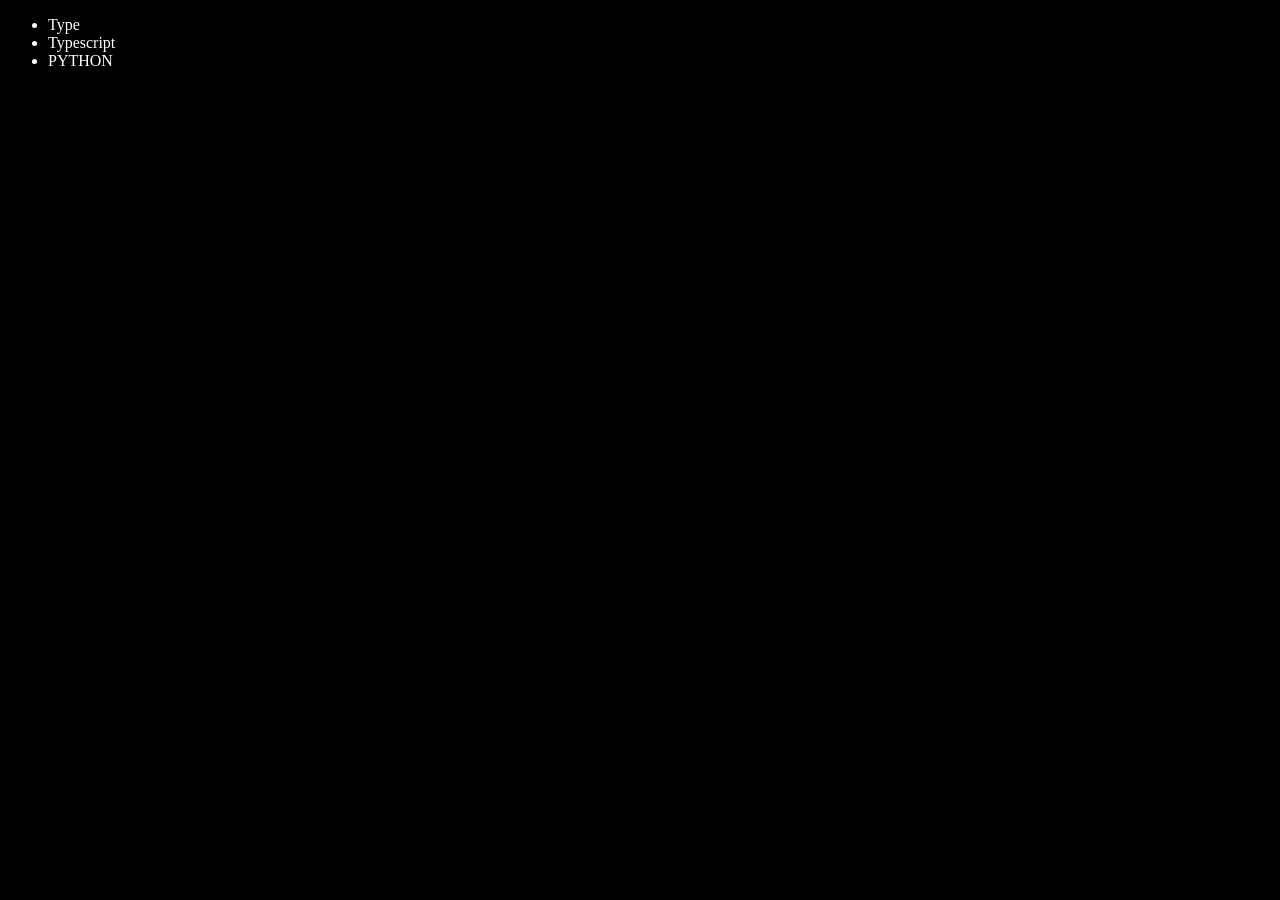
==== my.html @ 00fa660e "Revision of DOM Manipulation" ====
<!-- <!DOCTYPE html>
<html lang="en">

<head>
    <meta charset="UTF-8">
    <title>DOM Learning</title>
    <style>
        .bg-black {
            background-color: black;
            color: white;
        }
    </style>
</head>

<body class="bg-black">
    <div class="parent">
        <div class="day">Monday</div>
        <div class="day">Tuesday</div>
        <div class="day">Wednesday</div>
        <div class="day">Thursday</div>
    </div>
</body>
<script>
    const parent = document.querySelector('.parent');
    // console.log(parent);
    // console.log(parent.children);
    // console.log(parent.children[0]);

    // for (let i = 0; i < parent.children.length; i++) {
    //    console.log(parent.children[i].innerHTML);
    // }
    parent.children[0].style.color = " pink"
    console.log(parent.firstElementChild);
    console.log(parent.lastElementChild);

    const dayOne = document.querySelector('.day')
    console.log(dayOne);
    console.log(dayOne.parentElement);
    console.log(dayOne.nextElementSibling);
    // console.log("NODES: ",parent.childNodes); => 9 NODES

</script>
</html> -->
<!-- 
<!DOCTYPE html>
<html lang="en">

<head>
    <meta charset="UTF-8">
    <meta name="viewport" content="width=device-width, initial-scale=1.0">
    <title>AarushiBamel</title>
</head>

<body style="background-color: black; color: white;">

</body>
<script>
    const div = document.createElement('div')
    console.log(div);
    div.className = "main"
    div.id = Math.round(Math.random() * 10 + 1)
    div.setAttribute("title", "generated title")
    div.style.backgroundColor = " red"
    div.style.padding = "12px";
    // div.innerText = "HELLO WORLD!"
    const addText = document.createTextNode("Hello WORLD!")
    div.appendChild(addText)
    document.body.appendChild(div)
    const color = ["pink", " blue", "green", "orange"];
    color.forEach((c) => {
        const div = document.createElement('div')
        div.className = "main"
        div.id = Math.round(Math.random() * 10 + 1)
        div.setAttribute("title", "generated title")
        div.style.backgroundColor = c
        div.style.padding = "12px";
        div.style.margin = " 10px"
        const addText = document.createTextNode("Hello WORLD!")
        div.appendChild(addText)
        document.body.appendChild(div)
    })
</script>

</html> -->








<!DOCTYPE html>
<html lang="en">

<head>
    <meta charset="UTF-8">
    <meta name="viewport" content="width=device-width, initial-scale=1.0">
    <title>Chai aur code</title>
</head>

<body style="background-color: black; color: white;">
    <ul class="language">
        <li>Javascript</li>
    </ul>
</body>
<script>
    function addLangugae(lang) {
        const myLi = document.createElement('li');
        myLi.innerHTML = `${lang}`
        document.querySelector('.language').appendChild(myLi);
    }
    addLangugae("CPP")
    addLangugae("PYTHON")

    function addopti(lang) {
        const myli1 = document.createElement('li');
        myli1.appendChild(document.createTextNode(lang));
        document.querySelector('.language').appendChild(myli1)
    }
    addopti("JAVA")

    // EDIT
    const secondLang = document.querySelector('li:nth-child(2)')
    //  secondLang.innerHTML = "Typescript";
    const newLi = document.createElement('li')
    newLi.textContent = "Typescript"
    secondLang.replaceWith(newLi)

    // EDIT 
    const firstLang = document.querySelector('li:first-child')
    firstLang.outerHTML = '<li>Type</li>'


    // remove
    const lastLang = document.querySelector('li:last-child')
    lastLang.remove()
</script>

</html>
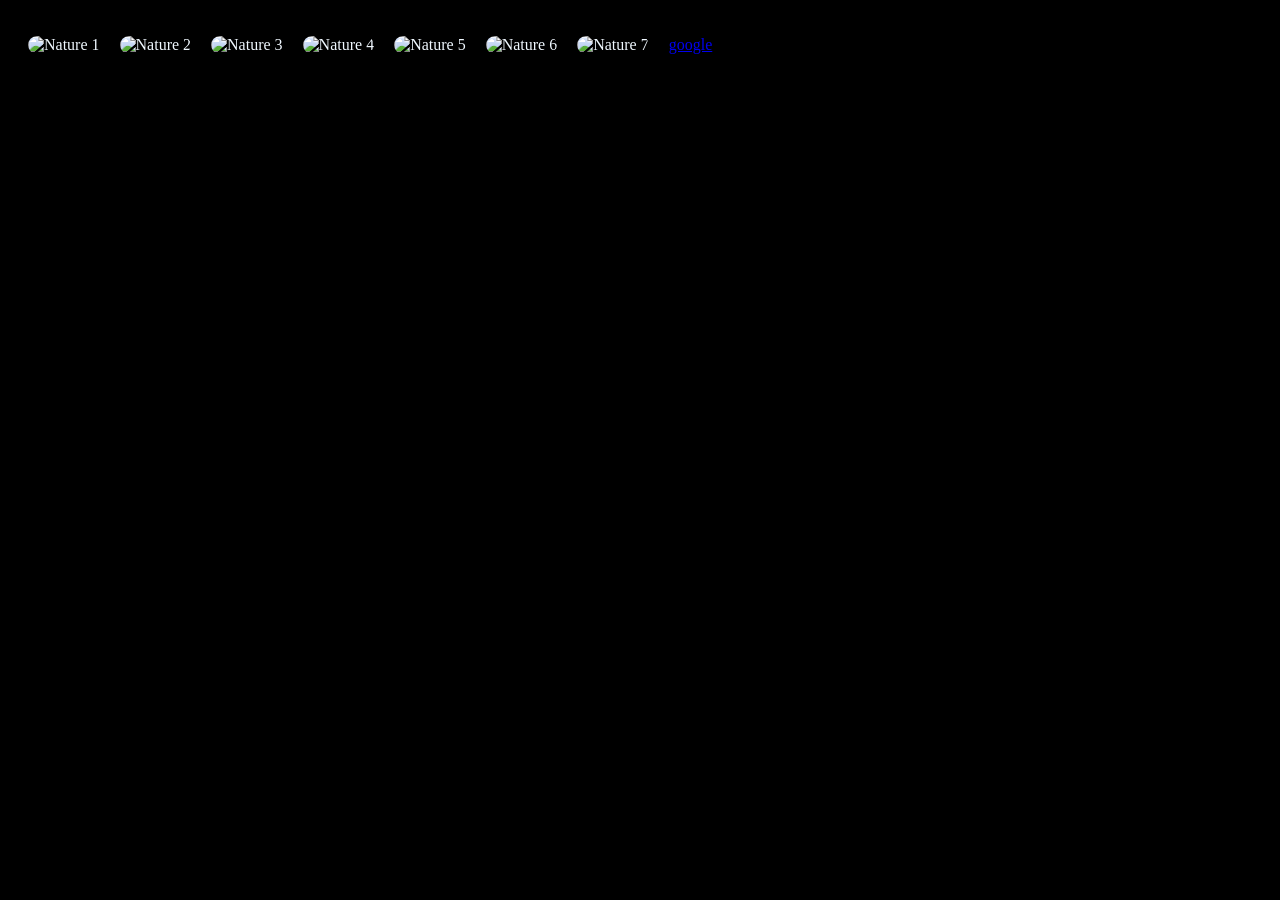
==== commit 4d9d3935: "Revise Event Listeners and made a simple project" ====
--- a/my.html
+++ b/my.html
@@ -89,7 +89,7 @@
 
 
 
-
+<!-- 
 <!DOCTYPE html>
 <html lang="en">
 
@@ -137,4 +137,92 @@
     lastLang.remove()
 </script>
 
+</html> -->
+
+
+
+<!DOCTYPE html>
+<html lang="en">
+
+<head>
+    <meta charset="UTF-8">
+    <meta name="viewport" content="width=device-width, initial-scale=1.0">
+    <title>Images in Unordered List</title>
+</head>
+
+<body style="background-color: black; color: aliceblue;">
+
+    <ul style="list-style: none; display: flex; flex-wrap: wrap; gap: 20px; padding: 20px;" id="images">
+
+        <li>
+            <img id="img1" src="https://picsum.photos/id/10/600/400" alt="Nature 1"
+                style="width:320px; height:220px; object-fit:cover; border-radius:15px; box-shadow:0 5px 15px rgba(0,0,0,0.25); cursor:pointer;">
+        </li>
+
+        <li>
+            <img id="img2" src="https://picsum.photos/id/20/600/400" alt="Nature 2"
+                style="width:320px; height:220px; object-fit:cover; border-radius:15px; box-shadow:0 5px 15px rgba(0,0,0,0.25); cursor:pointer;">
+        </li>
+
+        <li>
+            <img id="img3" src="https://picsum.photos/id/30/600/400" alt="Nature 3"
+                style="width:320px; height:220px; object-fit:cover; border-radius:15px; box-shadow:0 5px 15px rgba(0,0,0,0.25); cursor:pointer;">
+        </li>
+
+        <li>
+            <img id="img4" src="https://picsum.photos/id/40/600/400" alt="Nature 4"
+                style="width:320px; height:220px; object-fit:cover; border-radius:15px; box-shadow:0 5px 15px rgba(0,0,0,0.25); cursor:pointer;">
+        </li>
+
+        <li>
+            <img id="img5" src="https://picsum.photos/id/50/600/400" alt="Nature 5"
+                style="width:320px; height:220px; object-fit:cover; border-radius:15px; box-shadow:0 5px 15px rgba(0,0,0,0.25); cursor:pointer;">
+        </li>
+
+        <li>
+            <img id="img6" src="https://picsum.photos/id/60/600/400" alt="Nature 6"
+                style="width:320px; height:220px; object-fit:cover; border-radius:15px; box-shadow:0 5px 15px rgba(0,0,0,0.25); cursor:pointer;">
+        </li>
+
+        <li>
+            <img id="img7" src="https://picsum.photos/id/70/600/400" alt="Nature 7"
+                style="width:320px; height:220px; object-fit:cover; border-radius:15px; box-shadow:0 5px 15px rgba(0,0,0,0.25); cursor:pointer;">
+        </li>
+            <a  href="https://www.google.com" target="_blank" id="google">google</a>
+    </ul>
+
+</body>
+<script>
+    // IN JAVASCRIPT ALL EVENTS RUN SYNCHRONOULSY AND SEQUENTAILY
+    // document.getElementById('img2').onclick = function () {
+    //     alert("Clicked")
+    // }
+    // attachEvent()
+    // jquery - on
+    // type , timestampt , default prevented 
+    // target , toElement , srcElement , current Target
+    // clientX, CLIENT y screenX , screenY
+    // altkey , ctrlKey , shiftKey , keycode
+
+// document.getElementById('images').addEventListener('click', function (e) {
+//         console.log("clicked inside the ul");
+//     }, true)
+//     document.getElementById('img2').addEventListener('click', function (e) {
+//         console.log("clicked img2");
+//         e.stopPropagation()
+//     }, true)
+//     document.getElementById('google').addEventListener('click',function(e){
+//         e.preventDefault()
+//     },false)
+
+   document.querySelector('#images').addEventListener('click',function(e){
+    console.log(e.target.tagName);
+    if(e.target.tagName == "IMG"){
+    let removeIt = e.target.parentNode;
+    removeIt.remove()
+    }
+    // removeIt.parentNode.removeChild(removeIt)
+   })
+</script>
+
 </html>
